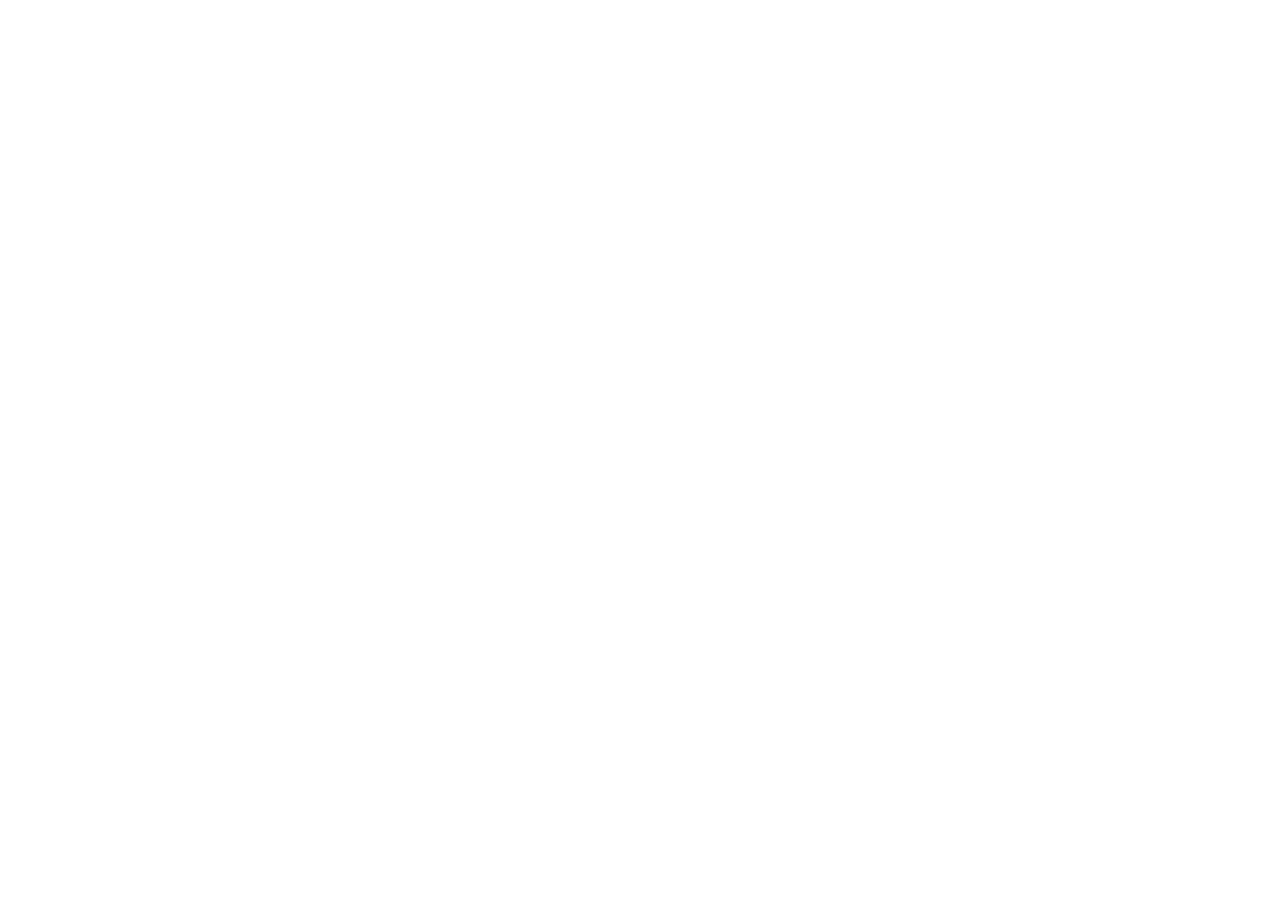
==== cais_do_sertão.html @ 5cf77cff "Melhorando index.html e criando outras páginas" ====
<!DOCTYPE html>
<html lang="pt-BR">

<head>
    <meta charset="UTF-8">
    <meta http-equiv="X-UA-Compatible" content="IE=edge">
    <meta name="viewport" content="width=device-width, initial-scale=1.0">
    <link rel="stylesheet" href="style.css">
    <title>Caa</title>
</head>
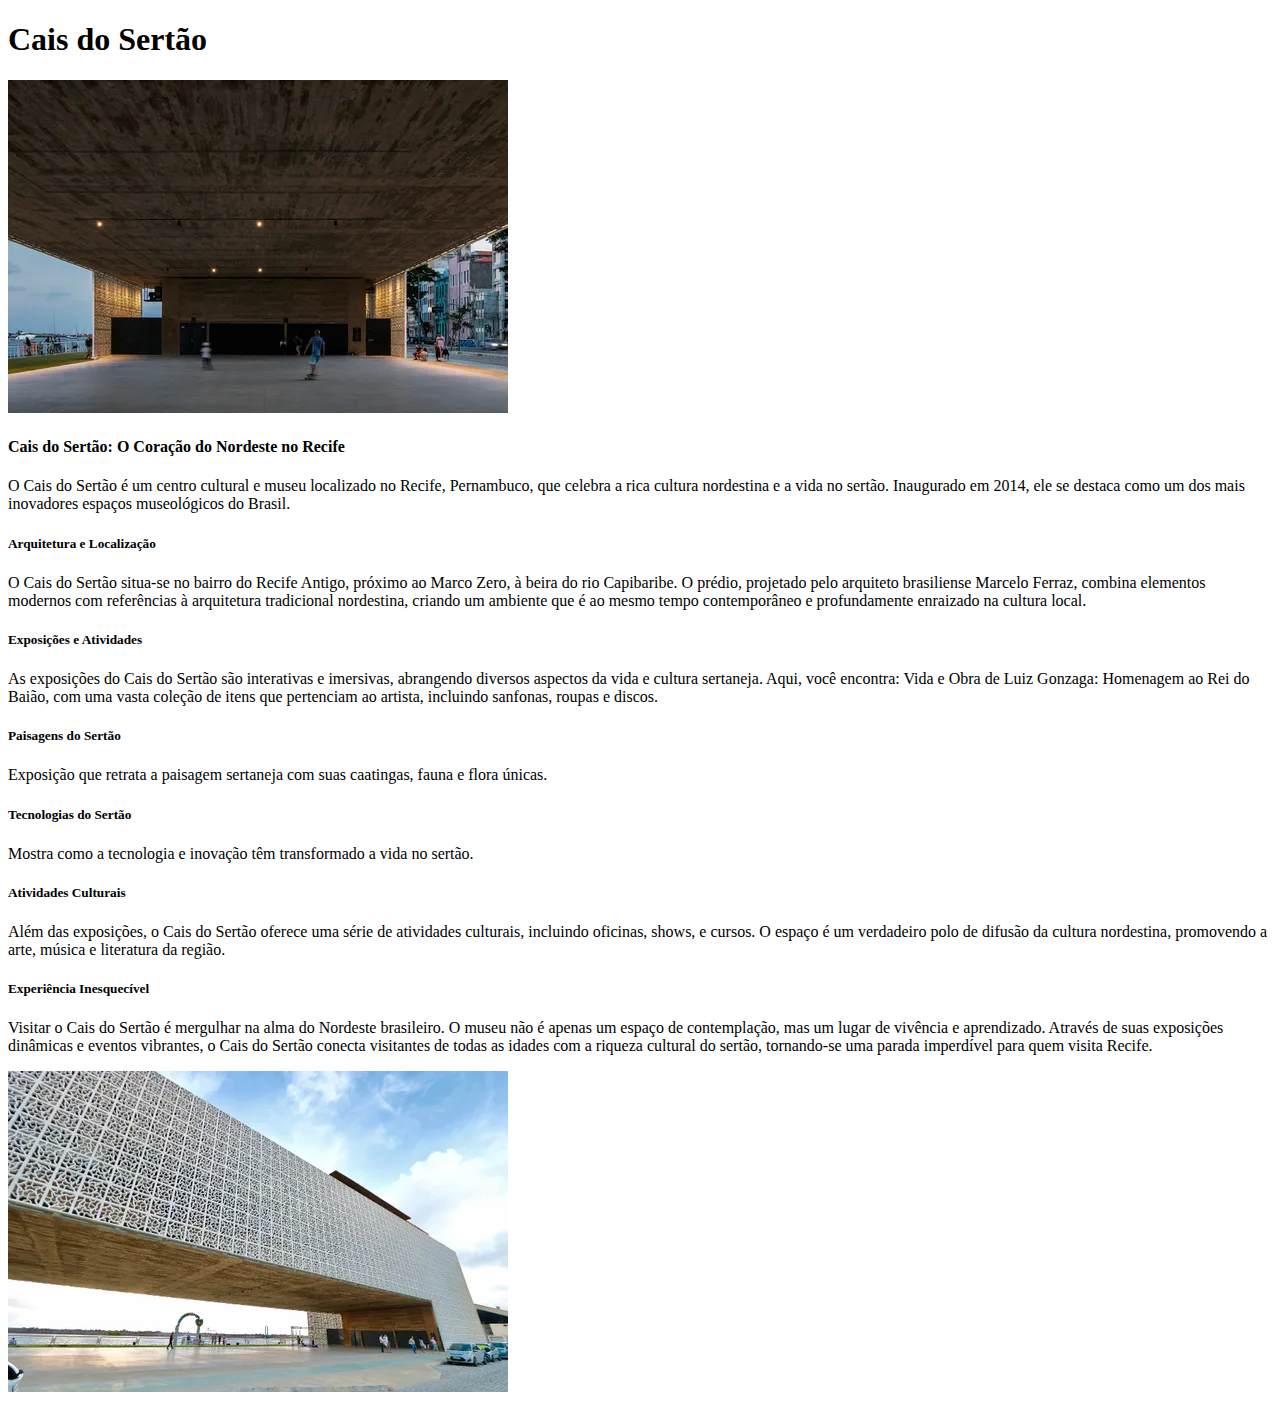
==== commit 312eb6ba: "Incluindo páginas" ====
--- a/cais_do_sertão.html
+++ b/cais_do_sertão.html
@@ -6,5 +6,47 @@
     <meta http-equiv="X-UA-Compatible" content="IE=edge">
     <meta name="viewport" content="width=device-width, initial-scale=1.0">
     <link rel="stylesheet" href="style.css">
-    <title>Caa</title>
-</head>+    <title>Cais do Sertão</title>
+</head>
+
+<header>
+    <h1>Cais do Sertão</h1>
+    <a><img src="img/Cais do Sertão 01.webp" alt="Imagem colorida do Cais do Sertão" title="Imagem colorida do Cais do Sertão"></a>
+</header>
+
+<body>
+    <main>
+        <h4>Cais do Sertão: O Coração do Nordeste no Recife</h4>
+
+        <p>O Cais do Sertão é um centro cultural e museu localizado no Recife, Pernambuco, que celebra a rica cultura nordestina e a vida no sertão. Inaugurado em 2014, ele se destaca como um dos mais inovadores espaços museológicos do Brasil. </p>
+        
+        <h5>Arquitetura e Localização</h5>
+
+        O Cais do Sertão situa-se no bairro do Recife Antigo, próximo ao Marco Zero, à beira do rio Capibaribe. O prédio, projetado pelo arquiteto brasiliense Marcelo Ferraz, combina elementos modernos com referências à arquitetura tradicional nordestina, criando um ambiente que é ao mesmo tempo contemporâneo e profundamente enraizado na cultura local. 
+        
+        <h5>Exposições e Atividades</h5>
+
+        As exposições do Cais do Sertão são interativas e imersivas, abrangendo diversos aspectos da vida e cultura sertaneja. Aqui, você encontra:         
+        Vida e Obra de Luiz Gonzaga: Homenagem ao Rei do Baião, com uma vasta coleção de itens que pertenciam ao artista, incluindo sanfonas, roupas e discos.
+        
+        <h5>Paisagens do Sertão</h5>
+        
+        Exposição que retrata a paisagem sertaneja com suas caatingas, fauna e flora únicas.
+        
+        <h5>Tecnologias do Sertão</h5> 
+
+        Mostra como a tecnologia e inovação têm transformado a vida no sertão.
+        
+        <h5>Atividades Culturais</h5>
+
+        Além das exposições, o Cais do Sertão oferece uma série de atividades culturais, incluindo oficinas, shows, e cursos. O espaço é um verdadeiro polo de difusão da cultura       nordestina, promovendo a arte, música e literatura da região.
+        
+        <h5>Experiência Inesquecível</h5>
+
+        Visitar o Cais do Sertão é mergulhar na alma do Nordeste brasileiro. O museu não é apenas um espaço de contemplação, mas um lugar de vivência e aprendizado. Através de suas        exposições dinâmicas e eventos vibrantes, o Cais do Sertão conecta visitantes de todas as idades com a riqueza cultural do sertão, tornando-se uma parada imperdível para quem      visita Recife. </p>
+    </main>
+
+    <footer>
+        <a><img src="img/Cais do Sertão 02.webp" alt="Imagem do Museu Cais do Sertão" title="Imagem do Museu Cais do Sertão"></a>
+    </footer>
+</body>
